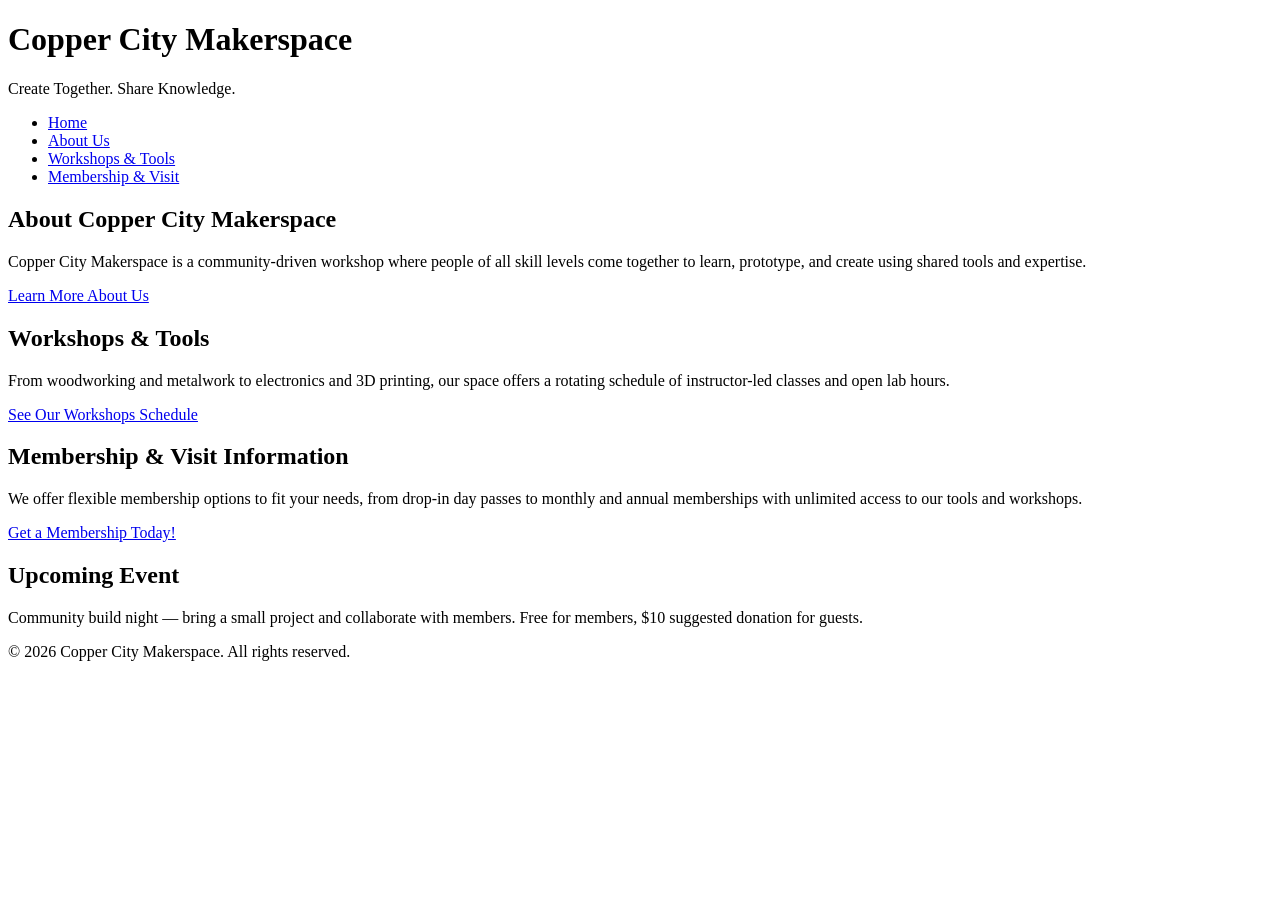
==== index.html @ f9e56aef "Next Iteration of HTML Complete" ====
<!DOCTYPE html>
<html lang="en">
<head>
    <meta charset="UTF-8">
    <meta name="viewport" content="width=device-width, initial-scale=1.0">
    <link rel="stylesheet" href="styles.css">
    <title>Copper City Makerspace</title>
</head>
<body>
    <header>
        <h1>Copper City Makerspace</h1>
        <p>Create Together. Share Knowledge.</p>
    </header>
<nav>
    <ul>
        <li><a href="index.html">Home</a></li>
        <li><a href="about.html">About Us</a></li>
        <li><a href="workshops.html">Workshops & Tools</a></li>
        <li><a href="memberships.html">Membership & Visit</a></li>
    </ul>
</nav>
<main>
    <section id="about">
        <h2>About Copper City Makerspace</h2>
        <p>Copper City Makerspace is a community-driven workshop where people of all skill levels come together to learn, prototype, and create using shared tools and expertise.</p>
        <a href="about.html">Learn More About Us</a>
    </section>
    <section id="workshops">
        <h2>Workshops & Tools</h2>
        <p>From woodworking and metalwork to electronics and 3D printing, our space offers a rotating schedule of instructor-led classes and open lab hours.</p>
        <a href="workshops.html">See Our Workshops Schedule</a>
    </section>
    <section id="memberships">
        <h2>Membership & Visit Information</h2>
        <p>We offer flexible membership options to fit your needs, from drop-in day passes to monthly and annual memberships with unlimited access to our tools and workshops.</p>
        <a href="memberships.html">Get a Membership Today!</a>
    </section>
</main>
<aside>
    <h2>Upcoming Event</h2>
    <p>Community build night — bring a small project and collaborate with members. Free for members, $10 suggested donation for guests.</p>
</aside>
<footer>
    <p>&copy; 2026 Copper City Makerspace. All rights reserved.</p>
</footer>
</body>
</html>
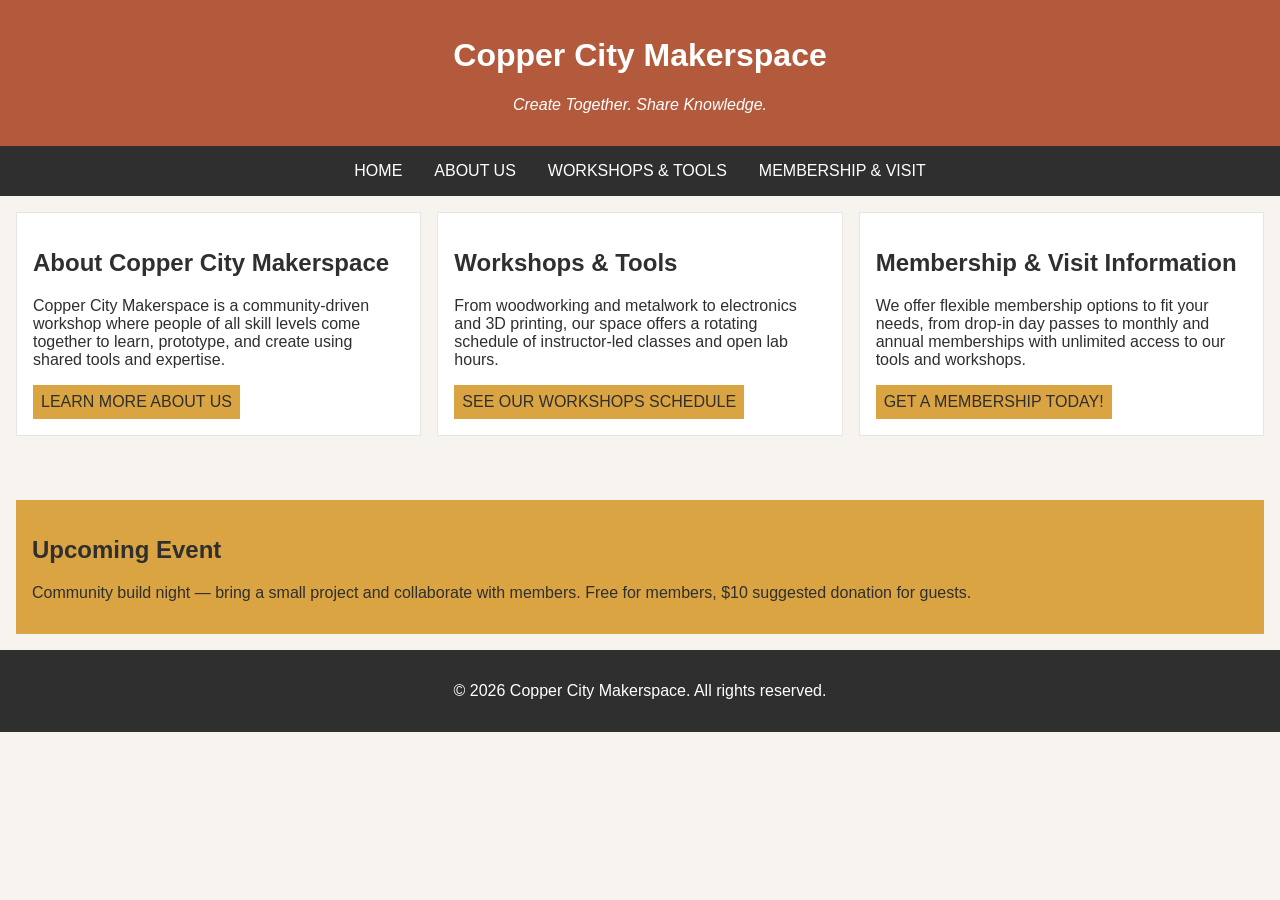
==== commit 1cd77990: "Completed Iteration for Multipage Site" ====
--- a/index.html
+++ b/index.html
@@ -19,7 +19,7 @@
         <li><a href="memberships.html">Membership & Visit</a></li>
     </ul>
 </nav>
-<main>
+<main class="card-row">
     <section id="about">
         <h2>About Copper City Makerspace</h2>
         <p>Copper City Makerspace is a community-driven workshop where people of all skill levels come together to learn, prototype, and create using shared tools and expertise.</p>
--- a/styles.css
+++ b/styles.css
@@ -0,0 +1,122 @@
+/* =====  CSS by Christina Carrasquilla Updated by Richard Kaai-Sandmeier =====  */
+
+/* ===== Color Palette 
+
+Copper:#B35A3C
+Charcoal:#2F2F2F
+Light Background:#F7F4EF
+Card Background:#FFFFFF
+Soft Gold:#D9A441
+Border:#E5E5E5
+
+===== */
+
+/* ===== GLOBAL (Base) Styles ===== */
+
+body {
+    font-family: Arial, sans-serif;
+    margin: 0;
+    background-color: #F7F4EF;
+    color: #2F2F2F;
+    display: grid;
+    grid-template-columns: 1fr;
+}
+
+header {
+    background-color: #B35A3C;
+    color: white;
+    text-align: center;
+    padding: 1rem;
+}
+
+header img {
+    margin-top: 0.5rem;
+}
+header p {
+    font-style:italic;
+}
+nav {
+    background-color: #2F2F2F;
+    padding:.5rem;
+}
+
+nav ul {
+    list-style: none;
+    margin: 0;
+    padding: 0;
+}
+
+nav a {
+    color: white;
+    text-decoration: none;
+    padding: 0.5rem;
+    display: inline-block;
+    text-transform:uppercase;
+}
+
+nav a:hover {
+    background-color: #B35A3C;
+}
+
+main {
+    padding: 1rem;
+}
+
+section {
+    margin-bottom: 2rem;
+}
+
+.card-row section {
+    background-color: white;
+    border: 1px solid #E5E5E5;
+    padding: 1rem;
+}
+
+img {
+    display: block;
+    margin-top: 0.5rem;
+    max-width: 100%;
+}
+
+aside {
+    background-color: #D9A441;
+    padding: 1rem;
+    margin: 1rem;
+}
+
+footer {
+    background-color: #2F2F2F;
+    color: white;
+    text-align: center;
+    padding: 1rem;
+}
+
+main a {
+    color: #2F2F2F;
+    background-color: #D9A441;
+    text-decoration: none;
+    padding: 0.5rem;
+    display: inline-block;
+    text-transform:uppercase;
+}
+
+main a:hover {
+    color:#E5E5E5;
+    background-color: #B35A3C;
+}
+/* ===== Media Queries: Medium Sizes ===== */
+@media screen and (min-width: 817px){
+    nav ul {
+    display: flex;
+    justify-content: center;
+    gap: 1rem;
+    }
+    .card-row {
+        display: flex;
+        gap: 1rem;
+    }
+
+    .card-row section {
+        width: 30%;
+    }
+}
